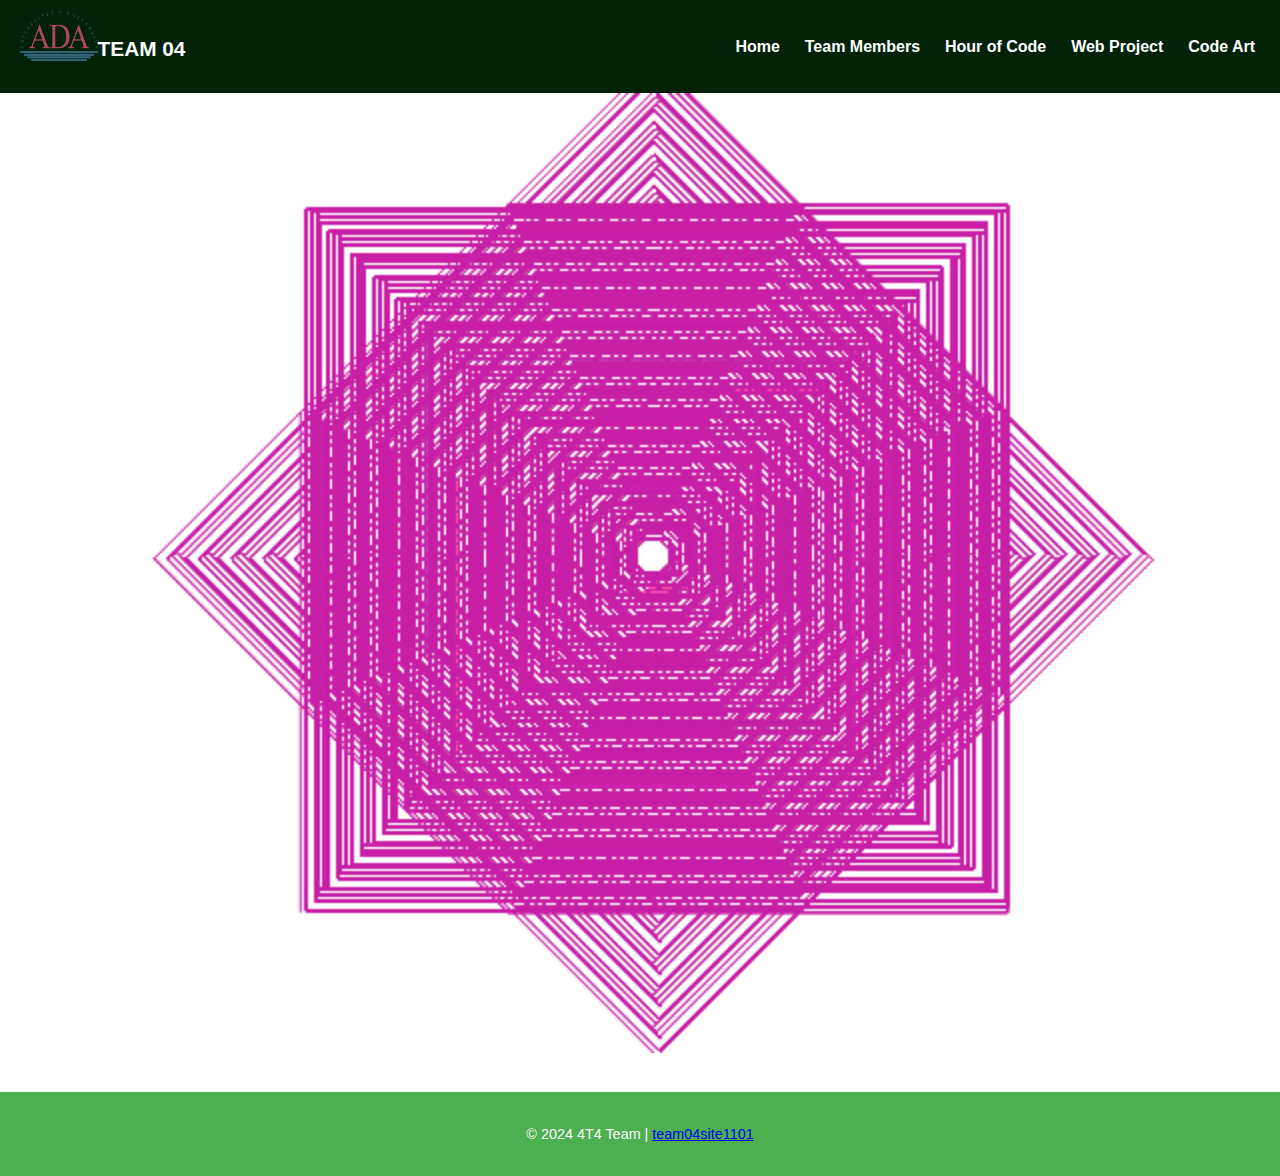
==== code-artist.html @ 17ee94c1 "First commit" ====
<!DOCTYPE html>
<!-- 
    SITE 1101 Principles of Information Systems 
    (c)202X by Name Surname zzz
    Submitted in partial fulfillment of the requirements of the course.
-->
<html>
    <head>
        <title>Homework 3: Programming art</title>
        <link rel="stylesheet" href="cssofcodart.css">  
        <script type="text/javascript" src="scripts.js"></script>      
    </head>
    <body>
        <nav class="bla">
            <a href="https://www.ada.edu.az/en" target="_blank">
            <img src="/media/ada_logo_color.png" alt="Logo" ></a>
            <h2 class="h2">TEAM 04</h2>
            <ul>
                <li><a href="index.html">Home</a></li>
                <li><a href="team-members.html">Team Members</a></li>
                <li><a href="hour-of-code.html">Hour of Code</a></li>
                <li><a href="web-project.html">Web Project</a></li>
                <li><a href="code-artist.html">Code Art</a></li>
            </ul>
        </nav>
        <div style="text-align:center">
            <canvas id="art-canvas" width="640" height="480">
                Sorry ... your browser doesn't support the HTML5 canvas element.
            </canvas>        
        </div>          

        <script type="text/javascript">
            // Get reference to the 2D context of the canvas
            let canvas = document.getElementById("art-canvas");
            let context = canvas.getContext("2d");
            // Set the color for drawing lines using red, green and blue components
            // context.strokeStyle = 'rgb(255, 0, 0)';
            context.strokeStyle = `rgb(${255 * Math.random()}, ${255 * Math.random()}, ${255 * Math.random()})`;
            DrawSpiral(context);
        </script>
                <footer class="footer">
                    <p>© 2024 4T4 Team | <a href="https://www.instagram.com/team04site1101?igsh=cDJnbm1hbzE4Ymlo">team04site1101</a> </p>
                </footer>
    </body>
</html>
---- cssofcodart.css ----
body {
    font-family: Arial, sans-serif;
    margin: 0;
    padding: 0;
    line-height: 1.6;
}
:root {
    --ada-blue: #336178;
    --ada-red: #ae485e;
}
.bla {
    display: flex;
    justify-content: space-between;
    align-items: center;
    width: 100%;
    padding: 10px;
    box-sizing: border-box;
    background-color: rgb(1, 34, 9);
    color:#ffff

}

.bla ul {
    list-style: none;
    padding: 0;
    margin: 0;
    display: flex;
    gap: 10px;
    width: 45%;
}

.bla ul li {
    flex-grow: 1;
    color:#ffff
    
}

.bla ul li a {
    text-decoration: none;
    color: rgb(255, 255, 255);
    font-weight: bold;
    text-align: left;
}

.bla img {
    height: 50px;
    padding-bottom: 13px;
    margin-left: 10px;
}

.bla h2 {
    padding-right: 550px;
    padding-top: 5px;
    font-size: 1.3rem;
    font-weight: bold;
}

.bla li:hover {
    transform: translateY(-5px); 
    transition-duration: 0.5s;
}

.bla a img {
    display: inline-block;
}

.bla a:hover {
    color: var(--text-light);
}

.bla a {
    color: black;
    text-decoration: none;
    font-weight: bold;
    display: block;
}

.bla h2, .bla img {
white-space: nowrap;
}

#art-canvas {
    width: 100%;
    height: 100%;
}
/* Footer */
.footer {
    text-align: center;
    padding: 1rem;
    background-color: #4CAF50;
    color: white;
    margin-top: 2rem;
    font-size: 0.9rem;
}
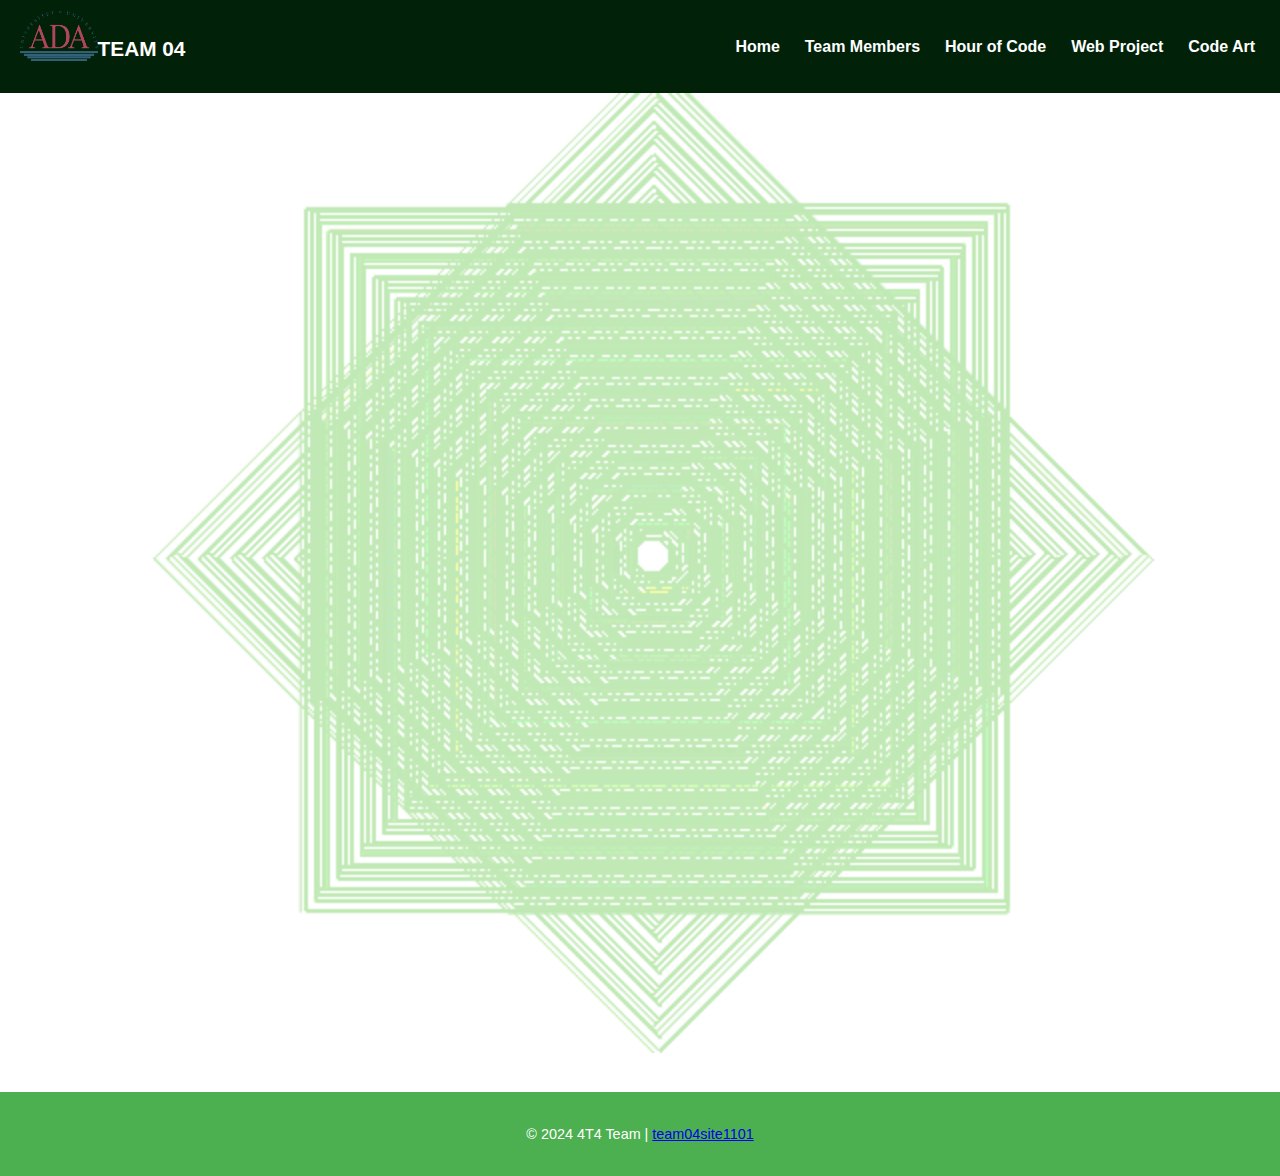
==== commit 0f1361d4: "Add files via upload" ====
--- a/code-artist.html
+++ b/code-artist.html
@@ -13,7 +13,7 @@
     <body>
         <nav class="bla">
             <a href="https://www.ada.edu.az/en" target="_blank">
-            <img src="/media/ada_logo_color.png" alt="Logo" ></a>
+            <img src="media/ada_logo_color.png" alt="Logo" ></a>
             <h2 class="h2">TEAM 04</h2>
             <ul>
                 <li><a href="index.html">Home</a></li>
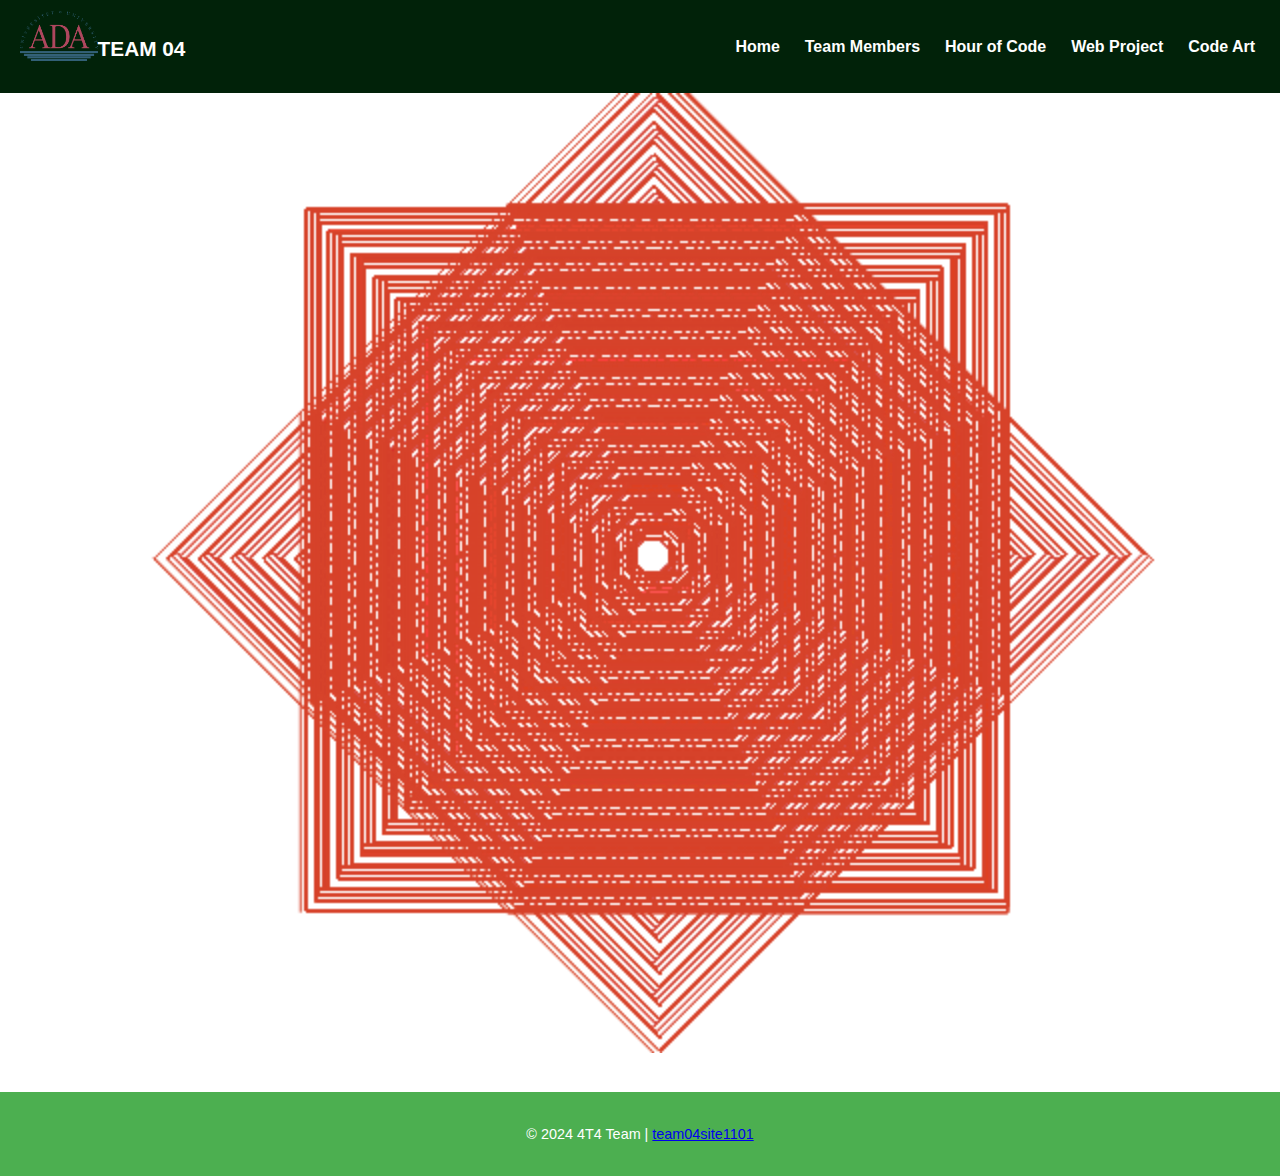
==== commit 052d0365: "Update code-artist.html" ====
--- a/code-artist.html
+++ b/code-artist.html
@@ -13,7 +13,7 @@
     <body>
         <nav class="bla">
             <a href="https://www.ada.edu.az/en" target="_blank">
-            <img src="media/ada_logo_color.png" alt="Logo" ></a>
+            <img src="ada_logo_color.png" alt="Logo" ></a>
             <h2 class="h2">TEAM 04</h2>
             <ul>
                 <li><a href="index.html">Home</a></li>
@@ -42,4 +42,4 @@
                     <p>© 2024 4T4 Team | <a href="https://www.instagram.com/team04site1101?igsh=cDJnbm1hbzE4Ymlo">team04site1101</a> </p>
                 </footer>
     </body>
-</html>+</html>
